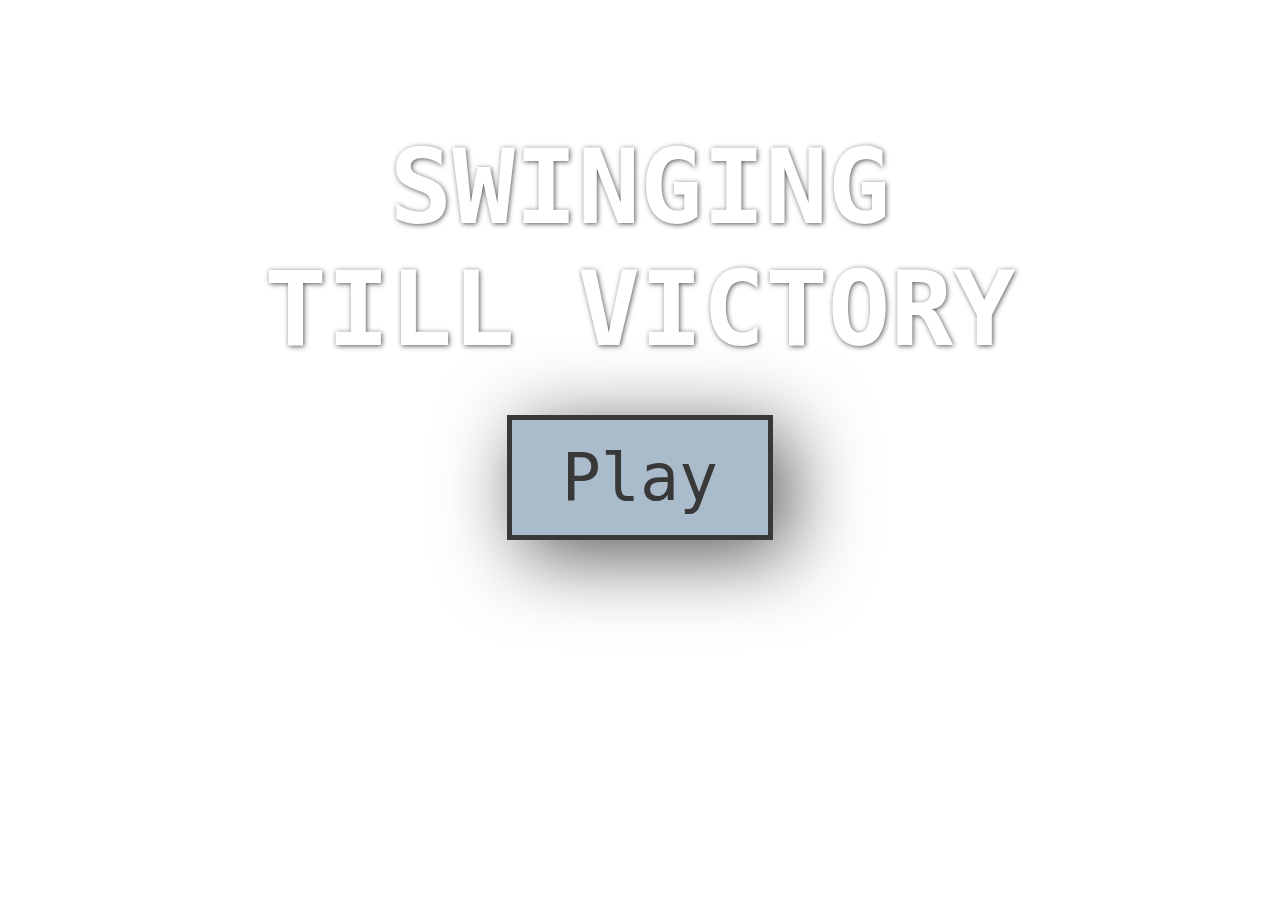
==== index.html @ ee552756 "Changing name" ====
<!DOCTYPE html>
<html>
<head>
<title>Le Template Du Game, Man</title>

<link rel="stylesheet" type="text/css" href="style.css">
<script src="jquery-1.11.3.js"></script>
<script src="gamedev.js"></script>
</head>

<body>

<div class="titleContent">

<h1 class="splashTitle">Swinging<br>Till Victory</h1>

<a id="start" class="button" href="explore.html">Play</a>

</div>

</body>
---- style.css ----
body {

	background-image: url("http://hdwallpaperia.com/wp-content/uploads/2013/11/Game-Backgrounds-Wallpaper.jpg");
    background-size: cover;
    background-position: center center;
	font-family: monospace;

}

/*Stuff below governs the start screen*/

.titleContent {
	margin: 10% auto;
    text-align: center;
}

.splashTitle {
	color: #fff;
    font-size: 8em;
    text-transform: uppercase;
    text-shadow: 1px 1px 5px rgba(27, 25, 25, 0.74);
}

.button {
	border: 5px solid #383838;
    color: #383838;
    padding: 20px 50px;
    font-size: 5em;
    text-decoration: none;
    background-color: #abc;
    box-shadow: 15px 15px 80px #555;
}
  a.button:hover {
    background-color: #383838;
    color: #abc;
  }



/*Stuff below governs the Explore screen*/

#exploreBody {
	background-image: url("img/exploreHome1.jpg");
	background-position: bottom center;

}
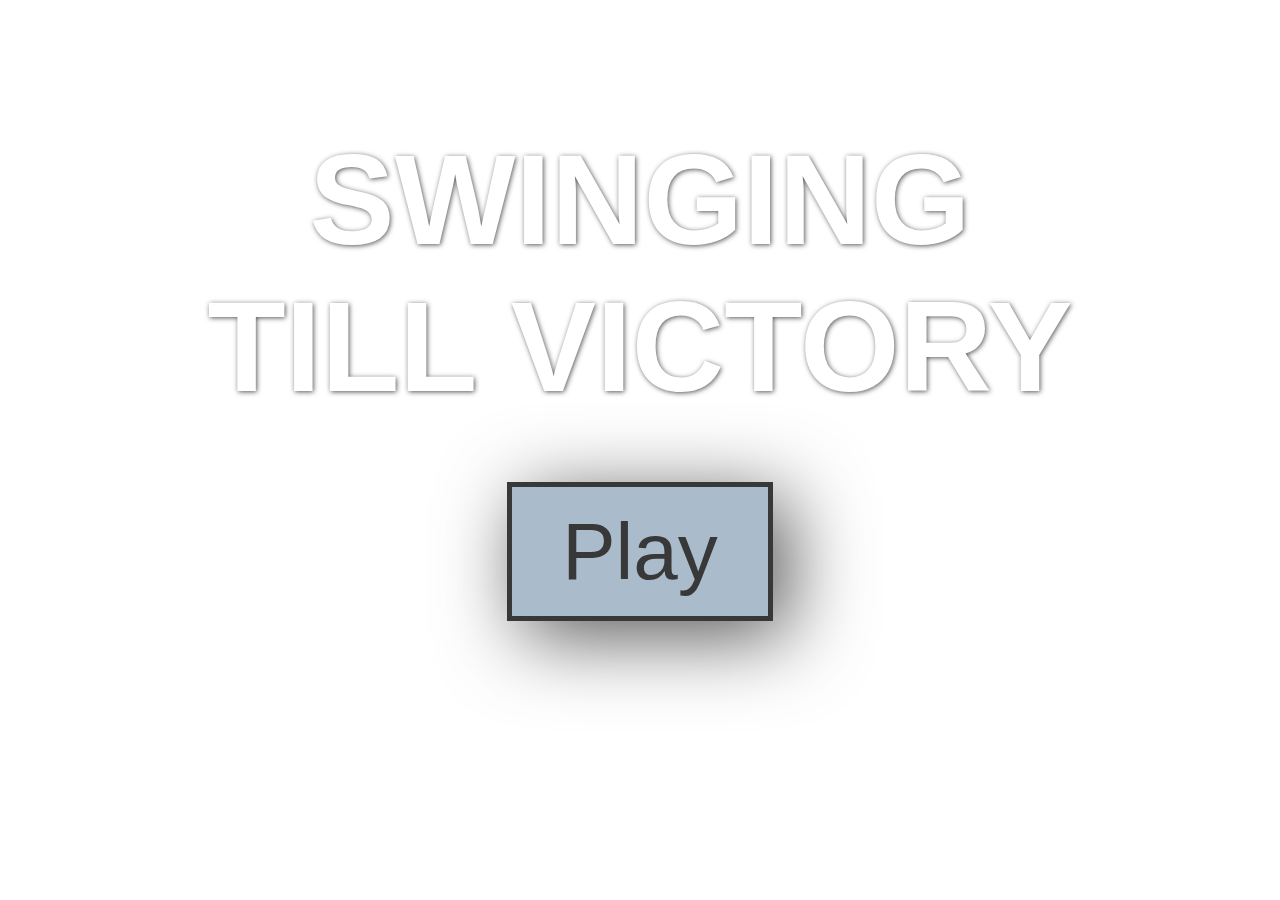
==== commit fd11bc55: "Changed stuff" ====
--- a/index.html
+++ b/index.html
@@ -1,7 +1,7 @@
 <!DOCTYPE html>
 <html>
 <head>
-<title>Le Template Du Game, Man</title>
+<title>Swinging 'Till Victory</title>
 
 <link rel="stylesheet" type="text/css" href="style.css">
 <script src="jquery-1.11.3.js"></script>
--- a/style.css
+++ b/style.css
@@ -1,9 +1,9 @@
 body {
 
-	background-image: url("http://hdwallpaperia.com/wp-content/uploads/2013/11/Game-Backgrounds-Wallpaper.jpg");
+	background-image: url("http://media.tumblr.com/d9b947c4d9ea3bcd311101fbfab6c91a/tumblr_inline_mr7u2jrI171qz4rgp.gif");
     background-size: cover;
     background-position: center center;
-	font-family: monospace;
+	font-family: Helvetica;
 
 }
 
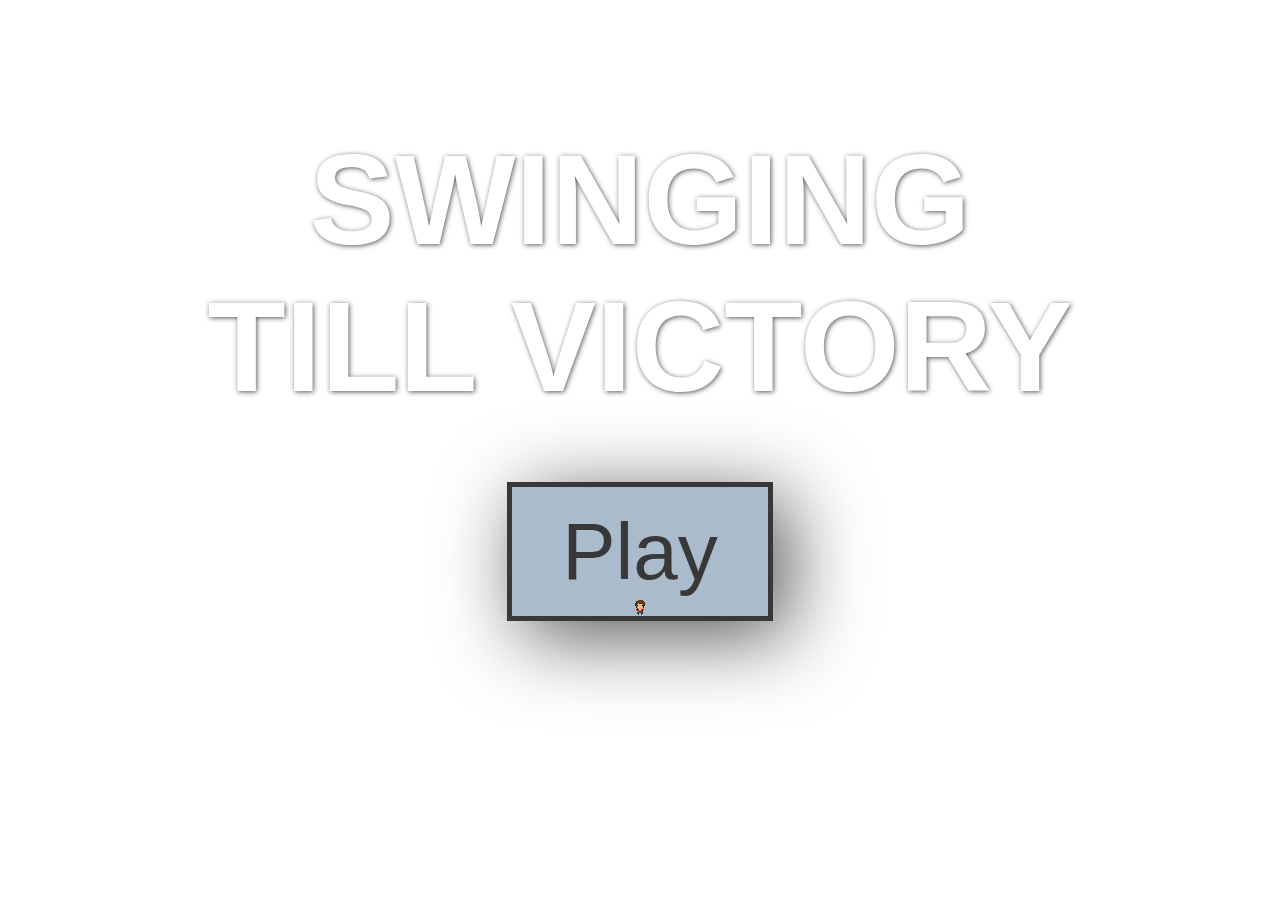
==== commit d5ba3d98: "edited picture" ====
--- a/index.html
+++ b/index.html
@@ -16,6 +16,8 @@
 
 <a id="start" class="button" href="explore.html">Play</a>
 
+<div id="follower"><img src="characters/character1.jpg"/></div>
+
 </div>
 
 </body>--- a/style.css
+++ b/style.css
@@ -40,7 +40,9 @@
 /*Stuff below governs the Explore screen*/
 
 #exploreBody {
-	background-image: url("img/exploreHome1.jpg");
-	background-position: bottom center;
-
+	background-image: url("background/gamemap.jpg");
+    background-size: 1460px;
+    background-repeat: no-repeat;
+	background-position: top center;
+    background-color: black;
 }
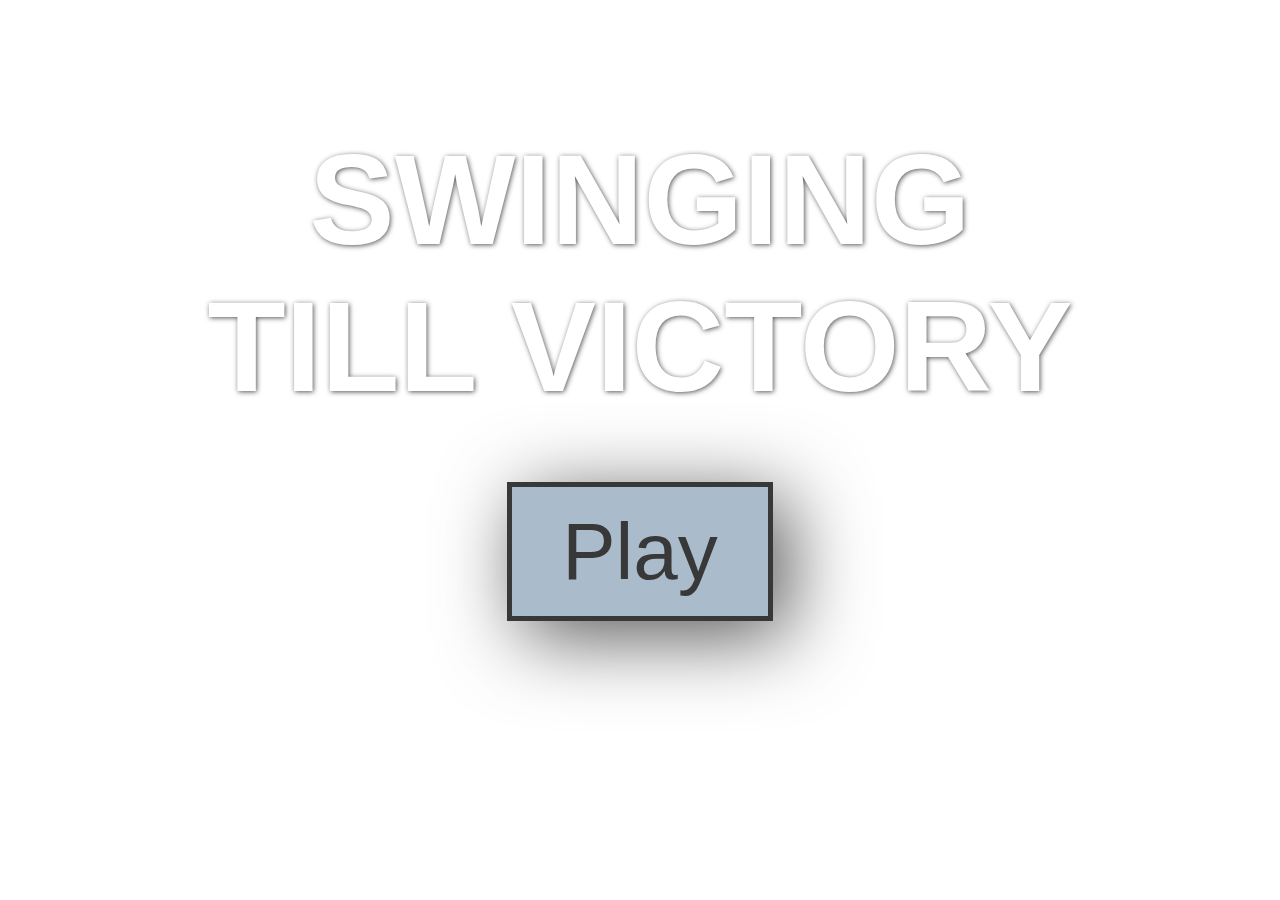
==== commit ab1a433a: "edited mouse follow character" ====
--- a/index.html
+++ b/index.html
@@ -16,7 +16,7 @@
 
 <a id="start" class="button" href="explore.html">Play</a>
 
-<div id="follower"><img src="characters/character1.jpg"/></div>
+
 
 </div>
 
--- a/style.css
+++ b/style.css
@@ -46,3 +46,14 @@
 	background-position: top center;
     background-color: black;
 }
+
+
+
+
+#follower{
+    position: absolute;
+    float: center;
+    width:100px;
+    height:100px;
+
+}
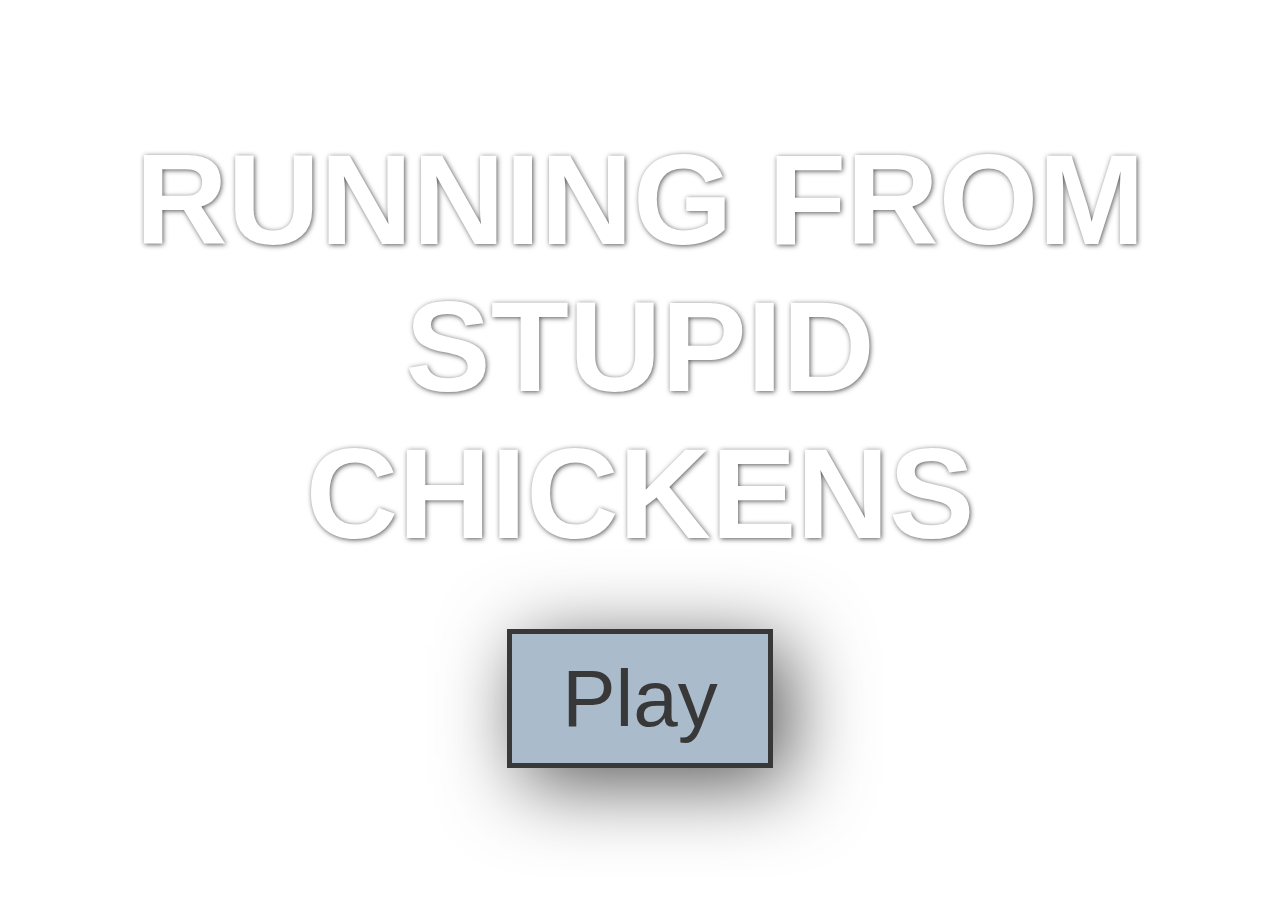
==== commit 63bfbb23: "change name" ====
--- a/index.html
+++ b/index.html
@@ -6,16 +6,16 @@
 <link rel="stylesheet" type="text/css" href="style.css">
 <script src="jquery-1.11.3.js"></script>
 <script src="gamedev.js"></script>
+<link rel="icon" type="image/png" sizes="16x16" href="img/16x16_Hulk-L.png">
 </head>
 
 <body>
 
 <div class="titleContent">
 
-<h1 class="splashTitle">Swinging<br>Till Victory</h1>
+<h1 class="splashTitle">Running From<br>Stupid<br>Chickens</b></h1>
 
 <a id="start" class="button" href="explore.html">Play</a>
-
 
 
 </div>
--- a/style.css
+++ b/style.css
@@ -45,15 +45,34 @@
     background-repeat: no-repeat;
 	background-position: top center;
     background-color: black;
+    width:1460px;
 }
 
 
 
 
 #follower{
-    position: absolute;
-    float: center;
-    width:100px;
-    height:100px;
+    position:absolute;
+    width:20px;
+    height:20px;
+    margin-left:600px;
+    margin-top:350px;
 
 }
+
+span.crosshair {
+    cursor: crosshair;
+}
+
+/*#map {
+    background-color: rgba(255,255,255,0.5);
+    height: 820px;
+    width: 1195px;
+    position: absolute;
+    margin-left: 115px;
+    margin-top: -10px;
+}*/
+
+
+
+
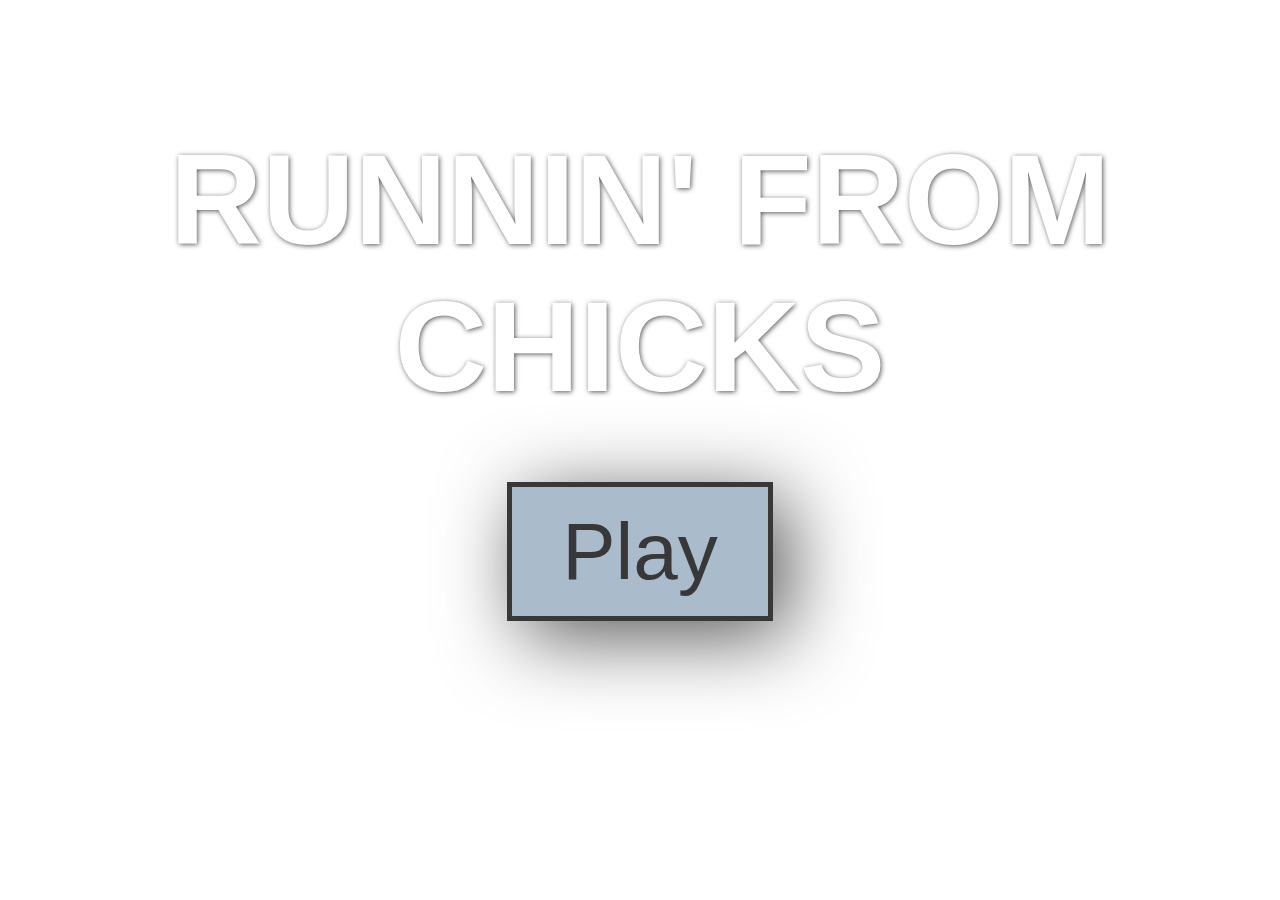
==== commit 452ec4a9: "change name" ====
--- a/index.html
+++ b/index.html
@@ -1,7 +1,7 @@
 <!DOCTYPE html>
 <html>
 <head>
-<title>Swinging 'Till Victory</title>
+<title>Runnin' From Chicks</title>
 
 <link rel="stylesheet" type="text/css" href="style.css">
 <script src="jquery-1.11.3.js"></script>
@@ -13,7 +13,7 @@
 
 <div class="titleContent">
 
-<h1 class="splashTitle">Running From<br>Stupid<br>Chickens</b></h1>
+<h1 class="splashTitle">Runnin' From <br>Chicks</h1>
 
 <a id="start" class="button" href="explore.html">Play</a>
 
--- a/style.css
+++ b/style.css
@@ -60,6 +60,76 @@
 
 }
 
+.chicken{
+    width:20px;
+    height:20px;
+    position: absolute;
+    top: 235px;
+    left: 825px;
+}
+#tree {
+    background-color: rgba(255,255,255,0.5);
+    position:absolute;
+    height: 113px;
+    width: 160px;
+    left: 422px;
+    top: 405px;
+}
+
+#tree1 {
+    background-color: rgba(255,255,255,0.5);
+    position:absolute;
+    height: 78px;
+    width: 50px;
+    left: 475px;
+    top: 519px;
+}
+
+#hedge {
+    background-color: rgba(255,255,255,0.5);
+    position:absolute;
+    height: 105px;
+    width: 110px;
+    left: 848px;
+    top: 578px;
+}
+
+#stump {
+    background-color: rgba(255,255,255,0.5);
+    position:absolute;
+    height: 85px;
+    width: 40px;
+    left: 371px;
+    top: 173px;
+}
+
+.health {
+  position: absolute;
+  background-color: red;
+  height: 50px;
+  width: 50px;
+  top: 20px;
+  border:solid black 5px;
+}
+
+#health1 {
+  position: absolute;
+  left:20px;
+}
+
+#health2 {
+  position: absolute;
+  left:75px;
+}
+
+#health3 {
+  position: absolute;
+  left:130px;
+}
+
+
+
+
 span.crosshair {
     cursor: crosshair;
 }
